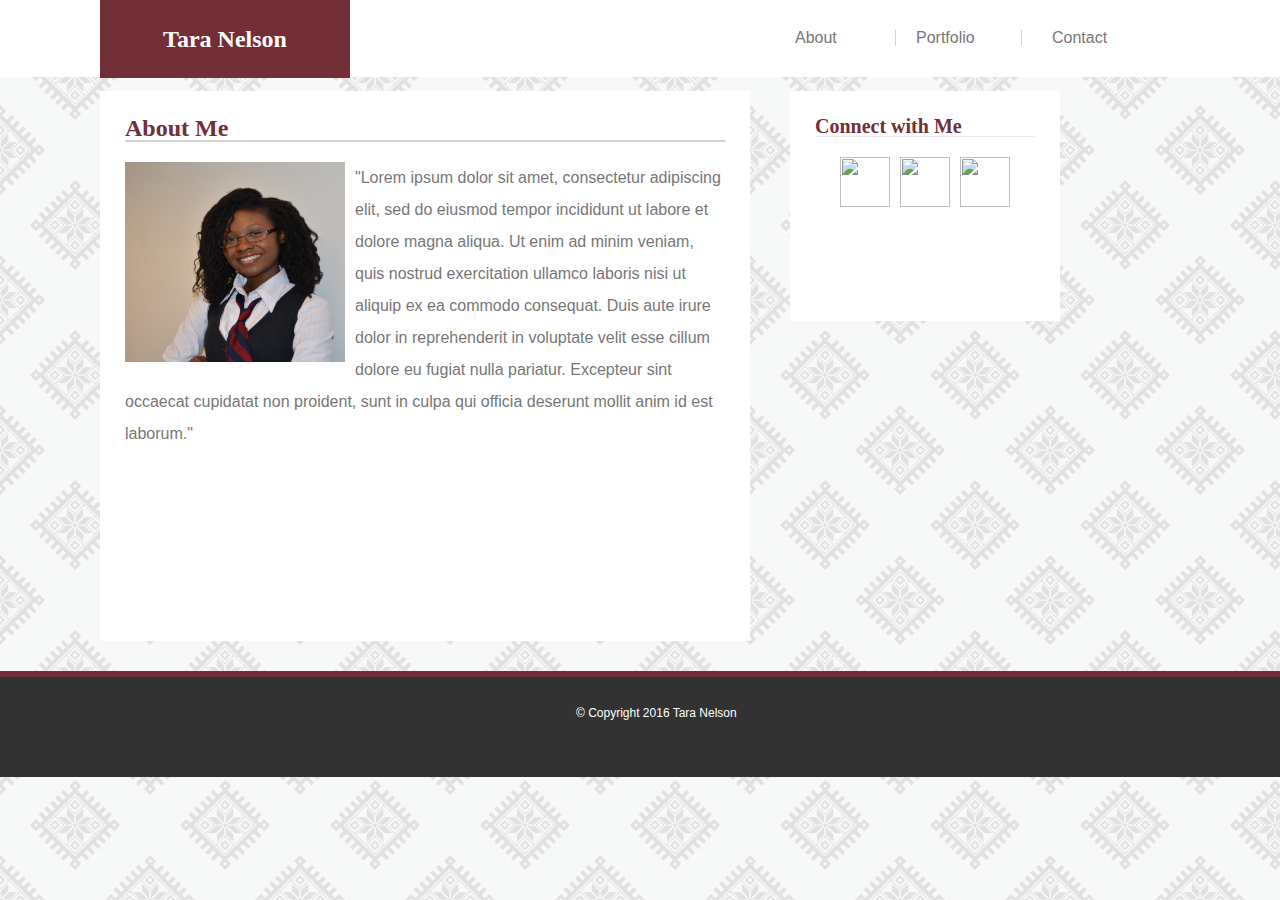
==== index.html @ 7c5a67dc "Adds all basic-portfolio files" ====
<!DOCTYPE html>
<html lang="en">
<head>
    <meta charset="UTF-8">
    <meta name="viewport" content="width=device-width, initial-scale=1.0">
    <meta http-equiv="X-UA-Compatible" content="ie=edge">
    <title>Tara's Portfolio</title>

    <link rel="stylesheet" type="text/css" href="assets/css/reset.css" />    
    <link rel="stylesheet" type="text/css" href="assets/css/style.css"/>
</head>
<body>

<!--Start code for all website page elements-->

    <div class="main-section">

    <!--Start code for header and nav bar-->
        <header>
            <h2 id="title">Tara Nelson</h2>
            <div id="menu-item-push">
                <a href="index.html"><p class="menu-item">About</p></a>
                <a href="portfolio.html"><p class="menu-item border-item">Portfolio</p></a>
                <a href="contact.html"><p class="menu-item">Contact</p></a>
            </div>
        </header>

    <!--End code for header and nav bar-->

    <!--Start code for main "about me" section-->

        <div class="main-content">
            <div class="centered">
                <h2>About Me</h2>
                <div id="main-content-line"></div>
                <div class="about-content">
                    <p>
                        <img src="assets/images/me_professional.jpg" alt="Tara Nelson, web developer" id="profile-picture" />

                        "Lorem ipsum dolor sit amet, consectetur adipiscing elit, sed do eiusmod tempor incididunt ut labore et dolore magna aliqua. Ut enim ad minim veniam, quis nostrud exercitation ullamco laboris nisi ut aliquip ex ea commodo consequat. Duis aute irure dolor in reprehenderit in voluptate velit esse cillum dolore eu fugiat nulla pariatur. Excepteur sint occaecat cupidatat non proident, sunt in culpa qui officia deserunt mollit anim id est laborum."
                    </p>
                </div>
            </div>
        </div>

    <!--End code for "about me" section-->

    <!--Start code for the side bar-->

        <div class="side-bar">
            <div class="centered">
            <h3>Connect with Me</h3>
            <div id="side-content-line"></div>
            <div id="icon-align">
                <a href="https://github.com/Saluki-scribe" target="_blank"><img src="assets/images/icon_github.PNG" class="icon-item" height ="50" width="50"/></a
                    >
                <a href="https://www.linkedin.com/in/tarabnelson/" target="_blank"><img src="assets/images/icon_linkedin.PNG" class="icon-item" height ="50" width="50"/></a>
                
                <a href="https://stackoverflow.com/users/8150349/tara-nelson?tab=profile" target="_blank"><img src="assets/images/icon_stackoverflow.PNG" class="icon-item" height ="50" width="50"/></a>
            </div>
            </div>
        </div>

    <!--End code for the side bar-->

    <!--Start code for decorative stripe and footer-->

        <div id="stripe"></div>
        <footer>
            <p id="copy-text">&copy Copyright 2016 Tara Nelson</p>
        </footer>

    <!--End code for footer-->
    
    </div>

<!-- End code for all website page elements-->

</body>
</html>
---- assets/css/style.css ----
body {
    background-image: url("../images/eight_horns.png");
}

/*Fonts*/

h1 {
    color: #722f37;
    font-family: 'Georgia', Times, serif;
    font-size: 30px;
    font-weight: bold;
}

h2 {
    color: #722f37;
    font-family: 'Georgia', Times, serif;
    font-size: 24px;
    font-weight: bold;
}

h3 {
    color: #722f37;
    font-family: 'Georgia', Times, serif;
    font-size: 20px;
    font-weight: bold;
}

p {
    color: #777777;
    font-family: 'Arial', 'Helvetica Neue', Helvetica, sans-serif;
    float: left;
}

/*HEADER and Nav Bar*/

header {
    background-color: white;
    height: 40px;
    width: 100%;
    padding-bottom: 37px;
    margin: 0;
}

#title {
    color: white;
    background-color: #722f37;
    width: 250px;
    float: left;
    display: block;
    padding: 27px 0px;
    margin-left: 100px;
    text-align: center;
}

.menu-item {
    width: 15%;
    /*float: left;*/
    /*clear: left;*/
    margin: 30px 15px;
}

#menu-item-push { 
    float: right;
    width: 500px; 
}

.border-item {
    border: solid 1px lightgray; 
    border-top: white;
    border-bottom: white;
    padding: 0 30px 0 20px;
    margin-left: 10px;
}

/*Main Content Section*/

.main-content {
    background-color: white;
    width: 650px;
    height: 550px;
    margin: 13px 13px 30px 100px;
    float: left;
    clear: both;
}

#main-content-line {
    background-color: lightgray;
    height: 2px;
    margin-bottom: 20px;
}

.side-bar {
    background-color: white;
    height: 230px;
    width: 270px;
    margin-left: 27px;
    margin-top: 13px;
    float: left;
    clear: right;
}

#side-content-line {
    background-color: #EAEAEA;
    height: 1px;
    margin-bottom: 20px;
}

#icon-align a {
    margin: 3px;
}

#icon-align {
    text-align: center;
    margin-top: 20px;
}

/*Centers the "About Me" and "Connect with Me" titles*/
.centered {
    padding: 25px;
}

/*ABOUT Main Content Section*/

.main-content-portfolio {
    background-color: white;
    width: 650px;
    height: 800px;
    margin: 13px 13px 30px 100px;
    float: left;
    clear: both;
}

#profile-picture {
    height: 200px;
    width: 220px;
    float: left;
    margin-right: 10px;
}

.about-content {
    float: left;
    
}

.about-content p {
    line-height: 2;
}

/*PORTFOLIO Main Content Section*/

.portfolio-align {
    margin: 40px;
}

.portfolio-align img {
    position: relative;
    padding: 0px;
    margin: 10px;
    height: 190px;
    width: 240px;
    float: left;
}
.portfolio-align p {
    padding: 10px 0;
    width: 240px;
    text-align: center;
    color: white;
    background-color: #722f37;
}


#text-block-1 {
    position: absolute;
    left: 175px;
    bottom: 250px;
}
#text-block-2 {
    position: absolute;
    left: 435px;
    bottom: 250px;
}
#text-block-3 {
    position: absolute;
    left: 175px;
    bottom: 40px;
}
#text-block-4 {
    position: absolute;
    left: 435px;
    bottom: 40px;
}
#text-block-5 {
    position: absolute;
    left: 175px;
    bottom: -170px;    
}

/*CONTACT Main Content Section*/

input[type=text], select, textarea {
    width: 100%;
    padding: 8px;
    border: 1px solid #ccc;
    box-sizing: border-box;
    margin-top: 6px;
    margin-bottom: 16px;
    resize: vertical;
}

input[type=email], select, textarea {
    width: 100%;
    padding: 8px;
    border: 1px solid #ccc;
    box-sizing: border-box;
    margin-top: 6px;
    margin-bottom: 16px;
    resize: vertical;
}

input[type=submit] {
    background-color: #722f37;
    color: white;
    padding: 8px 20px;
    border: none;
    cursor: pointer; 
}

input[type=submit]:hover {
    background-color: #722f37;
}


/*FOOTER*/

#stripe {
    border: solid #722f37;
    clear: both;
}

#copy-text {
    position: relative;
    top: 30%;
    left: 45%;
    color: white;
    font-size: 12px;
    text-align: center;    
}

footer {
    position: relative;
    background-color: #323232;
    height: 100px;
    clear: both;
}
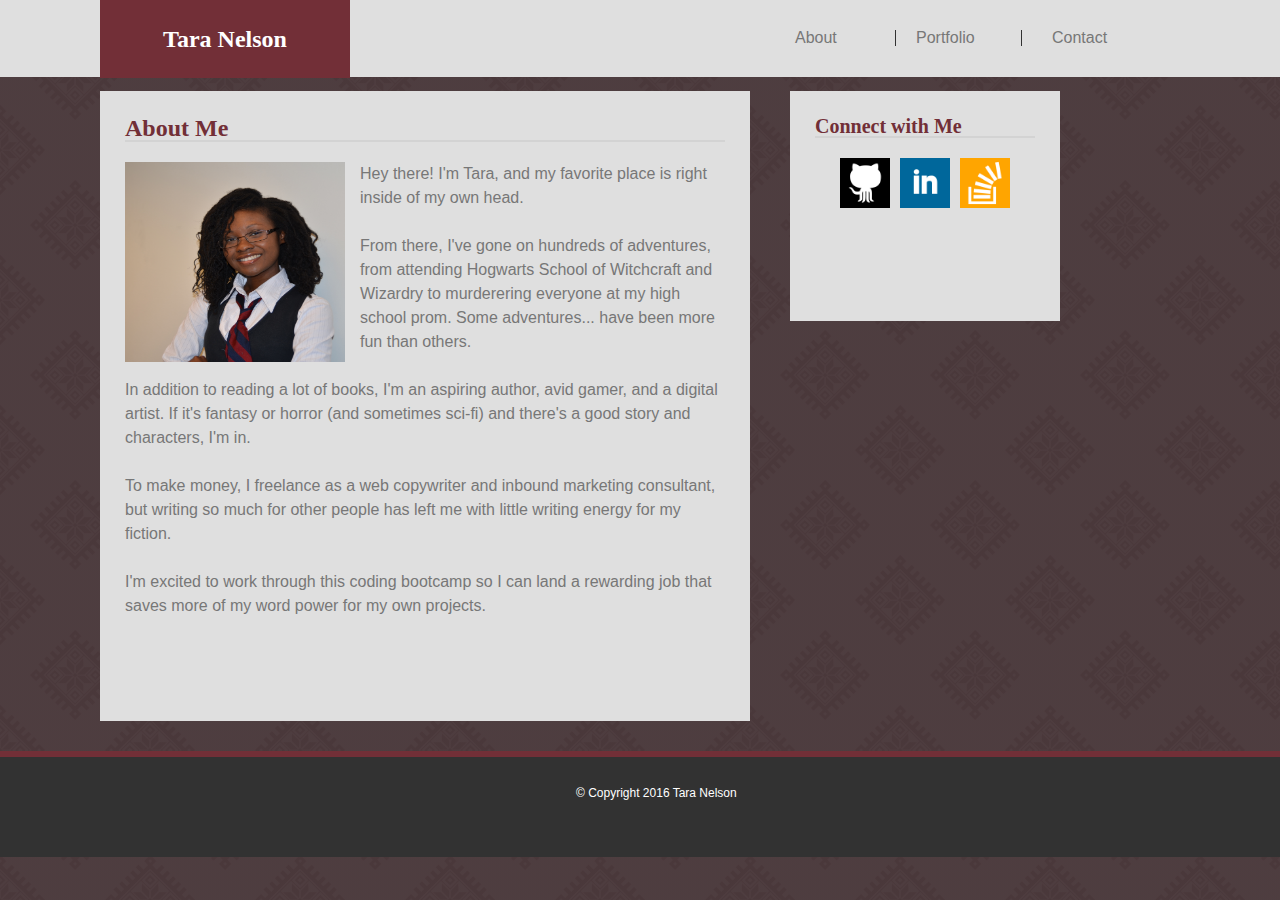
==== commit f3dcb76e: "Added updated basic portfolio to folder" ====
--- a/index.html
+++ b/index.html
@@ -6,8 +6,8 @@
     <meta http-equiv="X-UA-Compatible" content="ie=edge">
     <title>Tara's Portfolio</title>
 
-    <link rel="stylesheet" type="text/css" href="assets/css/reset.css" />    
-    <link rel="stylesheet" type="text/css" href="assets/css/style.css"/>
+    <link rel="stylesheet" type="text/css" href="assets/reset.css" />    
+    <link rel="stylesheet" type="text/css" href="assets/style.css"/>
 </head>
 <body>
 
@@ -37,7 +37,15 @@
                     <p>
                         <img src="assets/images/me_professional.jpg" alt="Tara Nelson, web developer" id="profile-picture" />
 
-                        "Lorem ipsum dolor sit amet, consectetur adipiscing elit, sed do eiusmod tempor incididunt ut labore et dolore magna aliqua. Ut enim ad minim veniam, quis nostrud exercitation ullamco laboris nisi ut aliquip ex ea commodo consequat. Duis aute irure dolor in reprehenderit in voluptate velit esse cillum dolore eu fugiat nulla pariatur. Excepteur sint occaecat cupidatat non proident, sunt in culpa qui officia deserunt mollit anim id est laborum."
+                        Hey there! I'm Tara, and my favorite place is right inside of my own head. 
+                        <br><br>
+                        From there, I've gone on hundreds of adventures, from attending Hogwarts School of Witchcraft and Wizardry to murderering everyone at my high school prom. Some adventures... have been more fun than others.
+                        <br><br>
+                        In addition to reading a lot of books, I'm an aspiring author, avid gamer, and a digital artist. If it's fantasy or horror (and sometimes sci-fi) and there's a good story and characters, I'm in.
+                        <br><br>
+                        To make money, I freelance as a web copywriter and inbound marketing consultant, but writing so much for other people has left me with little writing energy for my fiction.
+                        <br><br>
+                        I'm excited to work through this coding bootcamp so I can land a rewarding job that saves more of my word power for my own projects. 
                     </p>
                 </div>
             </div>
@@ -52,20 +60,19 @@
             <h3>Connect with Me</h3>
             <div id="side-content-line"></div>
             <div id="icon-align">
-                <a href="https://github.com/Saluki-scribe" target="_blank"><img src="assets/images/icon_github.PNG" class="icon-item" height ="50" width="50"/></a
+                <a href="https://github.com/Saluki-scribe" target="_blank"><img src="assets/images/icon_github.png" class="icon-item" height ="50" width="50"/></a
                     >
-                <a href="https://www.linkedin.com/in/tarabnelson/" target="_blank"><img src="assets/images/icon_linkedin.PNG" class="icon-item" height ="50" width="50"/></a>
+                <a href="https://www.linkedin.com/in/tarabnelson/" target="_blank"><img src="assets/images/icon_linkedin.png" class="icon-item" height ="50" width="50"/></a>
                 
-                <a href="https://stackoverflow.com/users/8150349/tara-nelson?tab=profile" target="_blank"><img src="assets/images/icon_stackoverflow.PNG" class="icon-item" height ="50" width="50"/></a>
+                <a href="https://stackoverflow.com/users/8150349/tara-nelson?tab=profile" target="_blank"><img src="assets/images/icon_stackoverflow.png" class="icon-item" height ="50" width="50"/></a>
             </div>
             </div>
         </div>
 
     <!--End code for the side bar-->
 
-    <!--Start code for decorative stripe and footer-->
+    <!--Start code for footer-->
 
-        <div id="stripe"></div>
         <footer>
             <p id="copy-text">&copy Copyright 2016 Tara Nelson</p>
         </footer>
--- a/assets/style.css
+++ b/assets/style.css
@@ -0,0 +1,406 @@
+body {
+    background: 
+    linear-gradient(
+        rgba(36, 14, 17, 0.80),
+        rgba(36, 14, 17, 0.80)
+    ),
+
+    url("images/eight_horns.png");
+}
+
+/*Fonts*/
+
+h1 {
+    color: #722f37;
+    font-family: 'Georgia', Times, serif;
+    font-size: 30px;
+    font-weight: bold;
+}
+
+h2 {
+    color: #722f37;
+    font-family: 'Georgia', Times, serif;
+    font-size: 24px;
+    font-weight: bold;
+}
+
+h3 {
+    color: #722f37;
+    font-family: 'Georgia', Times, serif;
+    font-size: 20px;
+    font-weight: bold;
+}
+
+p {
+    color: #777777;
+    font-family: 'Arial', 'Helvetica Neue', Helvetica, sans-serif;
+    float: left;
+}
+
+/*HEADER and Nav Bar*/
+
+header {
+    background-color: #DFDFDF;
+    height: 40px;
+    width: 100%;
+    padding-bottom: 37px;
+    margin: 0;
+}
+
+#title {
+    color: white;
+    background-color: #722f37;
+    width: 250px;
+    float: left;
+    display: block;
+    padding: 27px 0px;
+    margin-left: 100px;
+    text-align: center;
+}
+
+.menu-item {
+    width: 15%;
+    /*float: left;*/
+    /*clear: left;*/
+    margin: 30px 15px;
+}
+
+#menu-item-push { 
+    float: right;
+    width: 500px; 
+}
+
+.border-item {
+    border: solid 1px #323232; 
+    border-top: #DFDFDF;
+    border-bottom: #DFDFDF;
+    padding: 0 30px 0 20px;
+    margin-left: 10px;
+}
+
+/*Main Content Section*/
+
+#main-content-line {
+    background-color: lightgray;
+    height: 2px;
+    margin-bottom: 20px;
+}
+
+.side-bar {
+    background-color: #DFDFDF;
+    height: 230px;
+    width: 270px;
+    margin-left: 27px;
+    margin-top: 13px;
+    float: left;
+    clear: right;
+}
+
+#side-content-line {
+    background-color: lightgray;
+    height: 1.5px;
+    margin-bottom: 20px;
+}
+
+#icon-align a {
+    margin: 3px;
+}
+
+#icon-align {
+    text-align: center;
+    margin-top: 20px;
+}
+
+/*Centers the "About Me" and "Connect with Me" titles*/
+.centered {
+    padding: 25px;
+}
+
+/*ABOUT Main Content Section*/
+
+.main-content {
+    background-color: #DFDFDF;
+    width: 650px;
+    height: 600px;
+    margin: 13px 13px 30px 100px;
+    float: left;
+    clear: both;
+    padding-bottom: 30px;
+}
+
+#profile-picture {
+    height: 200px;
+    width: 220px;
+    float: left;
+    margin-right: 15px;
+}
+
+.about-content {
+    float: left;
+    
+}
+
+.about-content p {
+    line-height: 1.5;
+}
+
+/*PORTFOLIO Main Content Section*/
+.main-content-portfolio {
+    background-color: #dfdfdf;
+    width: 650px;
+    height: 800px;
+    margin: 13px 13px 30px 100px;
+    float: left;
+    clear: both;
+}
+
+.portfolio-container {
+    height: 650px;
+    width: 600px;
+    margin: auto;
+}
+
+.portfolio-container p {
+    display: block;
+    width: 250px;
+    text-align: center;
+    background-color: #323232;
+    padding: 10px;
+    margin-top: 135px;
+    color: white;
+    font-weight: bold;    
+    opacity: .7;
+}
+
+/*Hover effects*/
+
+#cyoa-pic:hover {
+    height: 180px;
+    width: 270px;
+    background:      linear-gradient(
+        rgba(0, 0, 0, 0),
+        rgba(0, 0, 0, 0)
+    ),
+    url(images/cyoa.jpg) center no-repeat;
+    background-size: 100% 100%;
+    margin: 10px;
+}
+
+#hanged-pic:hover {
+    height: 180px;
+    width: 270px;
+    background:      linear-gradient(
+        rgba(0, 0, 0, 0),
+        rgba(0, 0, 0, 0)
+    ),
+    url(images/hanged.jpg) center no-repeat;
+    background-size: 100% 100%;
+    margin: 10px;
+}
+
+#rpg-pic:hover {
+    height: 180px;
+    width: 270px;
+    background:      linear-gradient(
+        rgba(0, 0, 0, 0),
+        rgba(0, 0, 0, 0)
+    ),
+    url(images/rpg.jpg) center no-repeat;
+    background-size: 100% 100%;
+    margin: 10px;
+}
+
+#trivia-pic:hover {
+    height: 180px;
+    width: 270px;
+    background:      linear-gradient(
+        rgba(0, 0, 0, 0),
+        rgba(0, 0, 0, 0)
+    ),
+    url(images/trivia.jpg) center no-repeat;
+    background-size: 100% 100%;
+    margin: 10px;
+}
+
+#horror-pic:hover {
+    height: 180px;
+    width: 270px;
+    background:      linear-gradient(
+        rgba(0, 0, 0, 0),
+        rgba(0, 0, 0, 0)
+    ),
+    url(images/horror.jpg) center no-repeat;
+    background-size: 100% 100%;
+    margin: 10px;
+}
+
+#monster-pic:hover {
+    height: 180px;
+    width: 270px;
+    background:      linear-gradient(
+        rgba(0, 0, 0, 0),
+        rgba(0, 0, 0, 0)
+    ),
+    url(images/monster.jpg) center no-repeat;
+    background-size: 100% 100%;
+    margin: 10px;
+}
+
+/*Hover effect END*/
+
+/*Portfolio images*/
+
+#cyoa-pic {
+    height: 180px;
+    width: 270px;
+    background:      
+    linear-gradient(
+        rgba(0, 0, 0, .5),
+        rgba(0, 0, 0, .5)
+    ),
+    url(images/cyoa.jpg) center no-repeat;
+    background-size: 100% 100%;
+    margin: 10px;
+    float: left;
+}
+
+#hanged-pic {
+    height: 180px;
+    width: 270px;
+    background:      
+    linear-gradient(
+        rgba(0, 0, 0, .5),
+        rgba(0, 0, 0, .5)
+    ),
+    url(images/hanged.jpg) center no-repeat;    
+    background-size: 100% 100%;
+    margin: 10px;
+    float: right;
+}
+
+#rpg-pic {
+    height: 180px;
+    width: 270px;
+    background:      
+    linear-gradient(
+        rgba(0, 0, 0, .5),
+        rgba(0, 0, 0, .5)
+    ),
+    url(images/rpg.jpg) center no-repeat;
+    background-size: 100% 100%;
+    margin: 10px;
+    float: left;
+}
+
+#trivia-pic {
+    height: 180px;
+    width: 270px;
+    background:      
+    linear-gradient(
+        rgba(0, 0, 0, .5),
+        rgba(0, 0, 0, .5)
+    ),
+    url(images/trivia.jpg) center no-repeat;    
+    background-size: 100% 100%;    
+    margin: 10px;
+    float: right;
+}
+
+#horror-pic {
+    height: 180px;
+    width: 270px;
+    background:      
+    linear-gradient(
+        rgba(0, 0, 0, .5),
+        rgba(0, 0, 0, .5)
+    ),
+    url(images/horror.jpg) center no-repeat;    
+    background-size: 100% 100%;    
+    margin: 10px;
+    float: left;
+}
+
+#monster-pic {
+    height: 180px;
+    width: 270px;
+    background:      
+    linear-gradient(
+        rgba(0, 0, 0, .5),
+        rgba(0, 0, 0, .5)
+    ),
+    url(images/monster.jpg) center no-repeat;    
+    background-size: 100% 100%;    
+    margin: 10px;
+    float: right;
+}
+
+/*Portfolio images END*/
+
+/*CONTACT Main Content Section*/
+
+.contact-content {
+    background-color: #DFDFDF;
+    width: 650px;
+    height: 600px;
+    margin: 13px 13px 30px 100px;
+    float: left;
+    clear: both;
+    padding-bottom: 20px;
+}
+
+input[type=text], select, textarea {
+    width: 100%;
+    padding: 8px;
+    border: 1px solid #ccc;
+    box-sizing: border-box;
+    margin-top: 6px;
+    margin-bottom: 16px;
+    resize: vertical;
+}
+
+input[type=email], select, textarea {
+    width: 100%;
+    padding: 8px;
+    border: 1px solid #ccc;
+    box-sizing: border-box;
+    margin-top: 6px;
+    margin-bottom: 16px;
+    resize: vertical;
+}
+
+input[type=submit] {
+    background-color: #722f37;
+    color: white;
+    padding: 8px 20px;
+    border: none;
+    cursor: pointer; 
+}
+
+input[type=submit]:hover {
+    background-color: #722f37;
+}
+
+
+/*FOOTER*/
+
+#copy-text {
+    position: relative;
+    top: 30%;
+    left: 45%;
+    color: white;
+    font-size: 12px;
+    margin: auto;
+    text-align: center;    
+}
+
+footer {
+    position: relative;
+    background-color: #323232;
+    height: 100px;
+    margin-top: 100px;
+    border: 6px solid #722f37;
+    border-right: #323232;
+    border-left: #323232;
+    border-bottom: #323232;
+    clear: both;
+}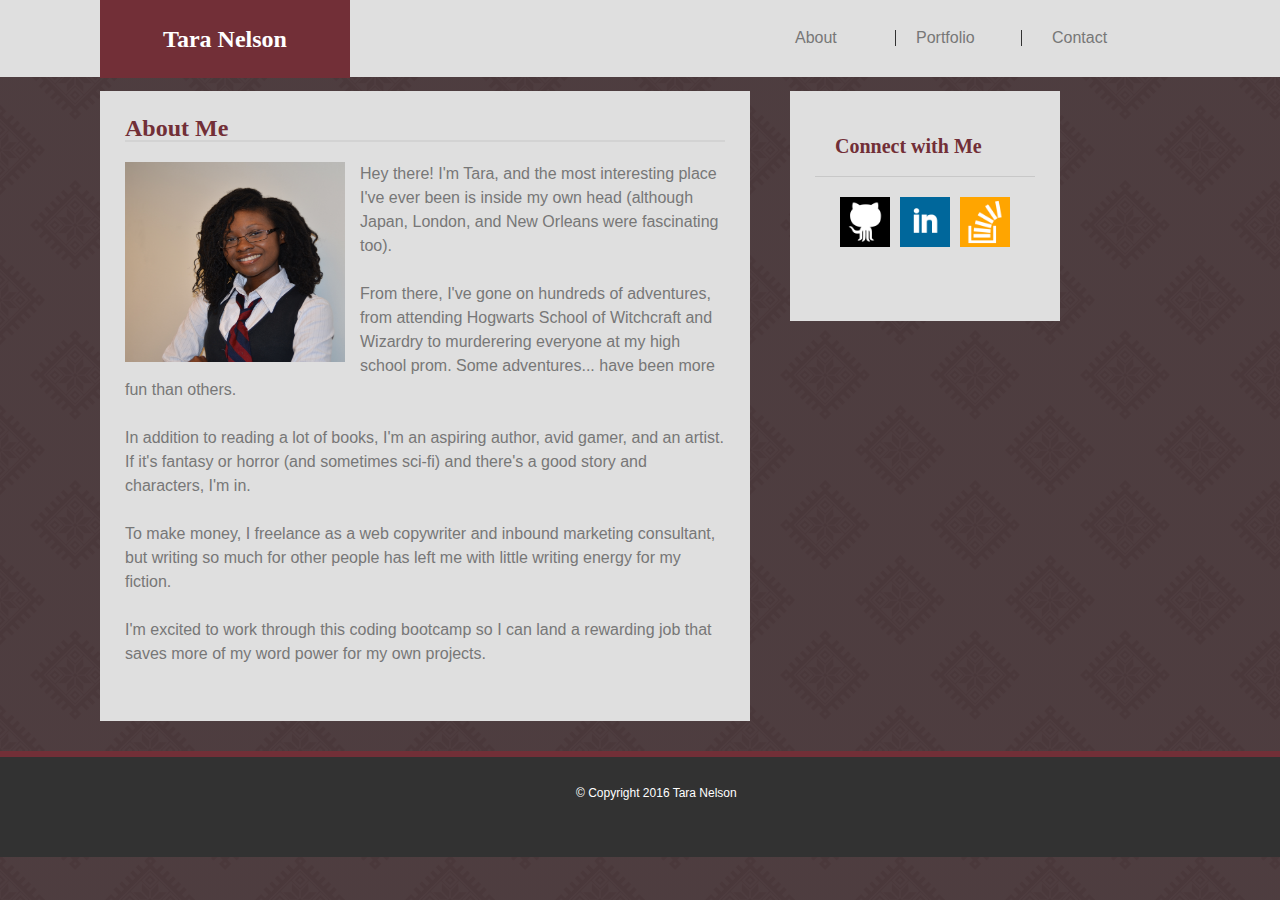
==== commit d7e835aa: "Updated 'About Me' content" ====
--- a/index.html
+++ b/index.html
@@ -5,7 +5,8 @@
     <meta name="viewport" content="width=device-width, initial-scale=1.0">
     <meta http-equiv="X-UA-Compatible" content="ie=edge">
     <title>Tara's Portfolio</title>
-
+    
+    <meta name="viewport" content="width=device-width, initial-scale=1.0">    
     <link rel="stylesheet" type="text/css" href="assets/reset.css" />    
     <link rel="stylesheet" type="text/css" href="assets/style.css"/>
 </head>
@@ -37,15 +38,15 @@
                     <p>
                         <img src="assets/images/me_professional.jpg" alt="Tara Nelson, web developer" id="profile-picture" />
 
-                        Hey there! I'm Tara, and my favorite place is right inside of my own head. 
+                        Hey there! I'm Tara, and the most interesting place I've ever been is inside my own head (although Japan, London, and New Orleans were fascinating too). 
                         <br><br>
                         From there, I've gone on hundreds of adventures, from attending Hogwarts School of Witchcraft and Wizardry to murderering everyone at my high school prom. Some adventures... have been more fun than others.
                         <br><br>
-                        In addition to reading a lot of books, I'm an aspiring author, avid gamer, and a digital artist. If it's fantasy or horror (and sometimes sci-fi) and there's a good story and characters, I'm in.
+                        In addition to reading a lot of books, I'm an aspiring author, avid gamer, and an artist. If it's fantasy or horror (and sometimes sci-fi) and there's a good story and characters, I'm in.
                         <br><br>
                         To make money, I freelance as a web copywriter and inbound marketing consultant, but writing so much for other people has left me with little writing energy for my fiction.
                         <br><br>
-                        I'm excited to work through this coding bootcamp so I can land a rewarding job that saves more of my word power for my own projects. 
+                        I'm excited to work through this coding bootcamp so I can land a rewarding job that saves more of my word power for my own projects.  
                     </p>
                 </div>
             </div>
--- a/assets/style.css
+++ b/assets/style.css
@@ -60,8 +60,6 @@
 
 .menu-item {
     width: 15%;
-    /*float: left;*/
-    /*clear: left;*/
     margin: 30px 15px;
 }
 
@@ -96,10 +94,12 @@
     clear: right;
 }
 
-#side-content-line {
-    background-color: lightgray;
-    height: 1.5px;
-    margin-bottom: 20px;
+.side-bar h3 {
+    border: 1px solid #C8C8C8;
+    padding: 20px;
+    border-left: none;
+    border-right: none;
+    border-top: none;
 }
 
 #icon-align a {
@@ -358,6 +358,10 @@
     resize: vertical;
 }
 
+#subject {
+    padding-bottom: 200px;
+}
+
 input[type=email], select, textarea {
     width: 100%;
     padding: 8px;
@@ -403,4 +407,542 @@
     border-left: #323232;
     border-bottom: #323232;
     clear: both;
-}+}
+
+/*MEDIA QUERIES*/
+
+@media screen and (max-width: 980px) {
+
+/*Consistent Page Elements 980px*/
+
+    .main-section {
+        width: 980px;
+    }
+
+    .menu-item {
+        float: left;
+    }
+
+    #menu-item-push {
+        width: 400px;
+    }
+
+    .side-bar {
+        height: 175px;
+        margin-top: 32px;
+        margin-left: 10px;
+    }
+
+    .side-bar h3 {
+        padding-top: 0px;
+    }
+
+    footer {
+        height: 80px;
+        border-top: 10px solid #722f37;
+        padding-top: 10px;
+    }
+
+    footer p {
+        text-align: center;
+    }
+
+/*ABOUT Page Elements 980px*/
+
+    .main-content {
+        width: 400px;
+        height: auto;
+        margin: 30px 30px 30px 120px;
+    }
+
+    #profile-picture {
+        height: 275px;
+        width: 350px;
+        margin: 20px auto;
+    }
+
+    #title {
+        margin-left: 115px;
+    }
+
+/*PORTFOLIO Page Elements 980px*/
+
+    .main-content-portfolio {
+        width: 400px;
+        height: auto;
+        padding-bottom: 50px;
+        margin: 30px 30px 30px 120px;
+    }
+
+    .portfolio-container {
+        width: 400px;
+        height: auto;
+        margin-right: 0px;
+        margin-left: -5px;
+    }
+
+    .portfolio-container p {
+        margin-top: 170px;
+        padding: 15px 0;
+        width: 340px;
+    }
+
+    #cyoa-pic, #hanged-pic, #rpg-pic, #trivia-pic, #horror-pic, #monster-pic  {
+        width: 85%;
+        height: 225px;
+        margin-bottom: 30px;
+        float: left;
+    }
+
+/*Hover effects*/
+
+    #cyoa-pic:hover {
+        height: 225px;
+        width: 85%;
+        background:      linear-gradient(
+            rgba(0, 0, 0, 0),
+            rgba(0, 0, 0, 0)
+        ),
+        url(images/cyoa.jpg) center no-repeat;
+        background-size: 100% 100%;
+        margin-bottom: 30px;
+    }
+
+    #hanged-pic:hover {
+        height: 225px;
+        width: 85%;
+        background:      linear-gradient(
+            rgba(0, 0, 0, 0),
+            rgba(0, 0, 0, 0)
+        ),
+        url(images/hanged.jpg) center no-repeat;
+        background-size: 100% 100%;
+        margin-bottom: 30px;
+    }
+
+    #rpg-pic:hover {
+        height: 225px;
+        width: 85%;
+        background:      linear-gradient(
+            rgba(0, 0, 0, 0),
+            rgba(0, 0, 0, 0)
+        ),
+        url(images/rpg.jpg) center no-repeat;
+        background-size: 100% 100%;
+        margin-bottom: 30px;
+    }
+
+    #trivia-pic:hover {
+        height: 225px;
+        width: 85%;
+        background:      linear-gradient(
+            rgba(0, 0, 0, 0),
+            rgba(0, 0, 0, 0)
+        ),
+        url(images/trivia.jpg) center no-repeat;
+        background-size: 100% 100%;
+        margin-bottom: 30px;
+    }
+
+    #horror-pic:hover {
+        height: 225px;
+        width: 85%;
+        background:      linear-gradient(
+            rgba(0, 0, 0, 0),
+            rgba(0, 0, 0, 0)
+        ),
+        url(images/horror.jpg) center no-repeat;
+        background-size: 100% 100%;
+        margin-bottom: 30px;
+    }
+
+    #monster-pic:hover {
+        height: 225px;
+        width: 85%;
+        background:      linear-gradient(
+            rgba(0, 0, 0, 0),
+            rgba(0, 0, 0, 0)
+        ),
+        url(images/monster.jpg) center no-repeat;
+        background-size: 100% 100%;
+        margin-bottom: 30px;
+    }
+
+/*Hover effect END*/
+
+/*CONTACT Page Elements 980px*/
+
+
+.contact-content {
+    width: 400px;
+    height: auto;
+    padding-bottom: 10px;
+    margin: 30px 30px 30px 120px;
+}
+
+} /*END 980px Media Query*/
+
+@media screen and (max-width: 768px) {
+
+/*Consistent Page Elements 768px*/
+
+    .main-section {
+        width: 768px;
+    }
+
+    #title {
+        margin-left: 20px;
+    }
+
+    #menu-item-push {
+        width: 330px;
+    }
+
+    .side-bar {
+        height: 175px;
+        width: 710px;
+        margin: 40px 10px 30px 25px;
+    }
+
+    .side-bar h3 {
+        border-bottom: 1.5px solid darkgray;
+        padding-left: 0px;
+    }
+
+    footer {
+        height: 80px;
+        border-top: 10px solid #722f37;
+        padding-top: 10px;
+    }
+
+    #icon-align {
+        text-align: left;
+        margin-top: 20px;
+    }
+
+/*ABOUT Page Elements 768px*/
+
+    .main-content {
+        width: 710px;
+        height: auto;
+        margin: 40px 10px 0 25px;
+    }
+
+    #profile-picture {
+        height: 275px;
+        width: 350px;
+        margin: 0px 25px 10px 0px;
+    }
+
+/*PORTFOLIO Page Elements 768px*/
+
+    .main-content-portfolio {
+        width: 710px;
+        height: auto;
+        padding-bottom: 20px;
+        margin: 40px 10px 0 25px;
+    }
+
+    .portfolio-container {
+        width: 710px;
+        height: auto;
+        margin-left: -10px;
+    }
+
+    .portfolio-container p {
+        margin-top: 170px;
+        padding: 15px 0;
+        width: 319.5px;
+    }
+
+    #cyoa-pic, #hanged-pic, #rpg-pic, #trivia-pic, #horror-pic, #monster-pic  {
+        width: 45%;
+        height: 225px;
+        margin-bottom: 30px;
+        float: left;
+    }
+
+/*Hover Effects 768px*/
+
+    #cyoa-pic:hover {
+        height: 225px;
+        width: 45%;
+        background:      linear-gradient(
+            rgba(0, 0, 0, 0),
+            rgba(0, 0, 0, 0)
+        ),
+        url(images/cyoa.jpg) center no-repeat;
+        background-size: 100% 100%;
+        margin-bottom: 30px;
+    }
+
+    #hanged-pic:hover {
+        height: 225px;
+        width: 45%;
+        background:      linear-gradient(
+            rgba(0, 0, 0, 0),
+            rgba(0, 0, 0, 0)
+        ),
+        url(images/hanged.jpg) center no-repeat;
+        background-size: 100% 100%;
+        margin-bottom: 30px;
+    }
+
+    #rpg-pic:hover {
+        height: 225px;
+        width: 45%;
+        background:      linear-gradient(
+            rgba(0, 0, 0, 0),
+            rgba(0, 0, 0, 0)
+        ),
+        url(images/rpg.jpg) center no-repeat;
+        background-size: 100% 100%;
+        margin-bottom: 30px;
+    }
+
+    #trivia-pic:hover {
+        height: 225px;
+        width: 45%;
+        background:      linear-gradient(
+            rgba(0, 0, 0, 0),
+            rgba(0, 0, 0, 0)
+        ),
+        url(images/trivia.jpg) center no-repeat;
+        background-size: 100% 100%;
+        margin-bottom: 30px;
+    }
+
+    #horror-pic:hover {
+        height: 225px;
+        width: 45%;
+        background:      linear-gradient(
+            rgba(0, 0, 0, 0),
+            rgba(0, 0, 0, 0)
+        ),
+        url(images/horror.jpg) center no-repeat;
+        background-size: 100% 100%;
+        margin-bottom: 30px;
+    }
+
+    #monster-pic:hover {
+        height: 225px;
+        width: 45%;
+        background:      linear-gradient(
+            rgba(0, 0, 0, 0),
+            rgba(0, 0, 0, 0)
+        ),
+        url(images/monster.jpg) center no-repeat;
+        background-size: 100% 100%;
+        margin-bottom: 30px;
+    }
+
+/*CONTACT Page Elements 768px*/
+
+    .contact-content {
+        width: 710px;
+        height: auto;
+        padding-bottom: 10px;
+        margin: 40px 10px 0 25px;
+    }
+} /*End 768px Media Query*/    
+
+@media screen and (max-width: 640px) {
+    
+/*Consistent Page Elements 640px*/
+
+    .main-section {
+        width: 640px;
+    }
+
+    #title {
+        width: 640px;
+        margin: 0;
+        float: none;
+        font-size: 30px;
+    }
+
+    .menu-item {
+        margin-left: 20px;
+        margin-right: 20px;
+        margin-top: 25px;
+        font-weight: bold;
+    }
+
+    #menu-item-push {
+        height: 60px;
+        width: 550px;
+        float: none;
+        text-align: center;
+        background-color: #dfdfdf;
+        padding-left: 90px;
+    }
+
+    .side-bar {
+        height: 175px;
+        width: 580px;
+        margin: 20px 20px 40px;
+    }
+
+    .side-bar h3 {
+        border-bottom: 1.5px solid darkgray;
+        padding-left: 0px;
+    }
+
+    footer {
+        width: 640px;
+        height: 80px;
+        border-top: 10px solid #722f37;
+        padding-top: 10px;
+        margin: 20px 0 0;
+    }
+
+    #copy-text {
+        left: 40%;
+    }
+
+    #icon-align {
+        text-align: left;
+        margin-top: 20px;
+    }
+
+/*ABOUT Page Elemenmts 640px*/
+
+    .main-content {
+        width: 580px;
+        height: auto;
+        margin: 20px 40px 20px 20px;
+        padding-bottom: 40px;
+    }
+
+    .main-content h2 {
+        font-size: 30px;
+        padding-bottom: 30px;
+        border-bottom: 3px solid darkgray;
+    }
+
+    #profile-picture {
+        height: 375px;
+        width: 95%;
+        margin: 10px 0px 10px 0px;
+        float: left;
+        clear: both;
+    }
+
+/*PORTFOLIO Page Elements 640px*/
+
+    .main-content-portfolio {
+        width: 580px;
+        height: auto;
+        margin: 20px 40px 20px 20px;
+        padding-bottom: 0px;
+    }
+
+    .main-content-portfolio h2 {
+        font-size: 30px;
+        padding-bottom: 30px;
+        border-bottom: 3px solid darkgray;
+    }
+
+    .portfolio-container {
+        width: 600px;
+        height: auto;
+        margin-left: -25px;
+    }
+
+    .portfolio-container p {
+        margin-top: 330px;
+        padding: 20px 0;
+        width: 540px;
+    }
+
+    #cyoa-pic, #hanged-pic, #rpg-pic, #trivia-pic, #horror-pic, #monster-pic  {
+        width: 540px;
+        height: 400px;
+        float: none;
+        margin: 40px auto;
+    }
+
+/*Hover Effects 640px*/
+
+    #cyoa-pic:hover {
+        width: 540px;
+        height: 400px;
+        background:      linear-gradient(
+            rgba(0, 0, 0, 0),
+            rgba(0, 0, 0, 0)
+        ),
+        url(images/cyoa.jpg) center no-repeat;
+        background-size: 100% 100%;
+        margin: 40px auto;
+    }
+
+    #hanged-pic:hover {
+        width: 540px;
+        height: 400px;
+        background:      linear-gradient(
+            rgba(0, 0, 0, 0),
+            rgba(0, 0, 0, 0)
+        ),
+        url(images/hanged.jpg) center no-repeat;
+        background-size: 100% 100%;
+        margin: 40px auto;
+    }
+
+    #rpg-pic:hover {
+        width: 540px;
+        height: 400px;
+        background:      linear-gradient(
+            rgba(0, 0, 0, 0),
+            rgba(0, 0, 0, 0)
+        ),
+        url(images/rpg.jpg) center no-repeat;
+        background-size: 100% 100%;
+        margin: 40px auto;
+    }
+
+    #trivia-pic:hover {
+        width: 540px;
+        height: 400px;
+        background:      linear-gradient(
+            rgba(0, 0, 0, 0),
+            rgba(0, 0, 0, 0)
+        ),
+        url(images/trivia.jpg) center no-repeat;
+        background-size: 100% 100%;
+        margin: 40px auto;
+    }
+
+    #horror-pic:hover {
+        width: 540px;
+        height: 400px;
+        background:      linear-gradient(
+            rgba(0, 0, 0, 0),
+            rgba(0, 0, 0, 0)
+        ),
+        url(images/horror.jpg) center no-repeat;
+        background-size: 100% 100%;
+        margin: 40px auto;
+    }
+
+    #monster-pic:hover {
+        width: 540px;
+        height: 400px;
+        background:      linear-gradient(
+            rgba(0, 0, 0, 0),
+            rgba(0, 0, 0, 0)
+        ),
+        url(images/monster.jpg) center no-repeat;
+        background-size: 100% 100%;
+        margin: 40px auto;
+    }
+
+/*CONTACT Page Elements 640px*/
+
+    .contact-content {
+        width: 580px;
+        height: auto;
+        margin: 20px;
+        padding-bottom: 0px;
+    }
+
+} /*End 640px Media Query*/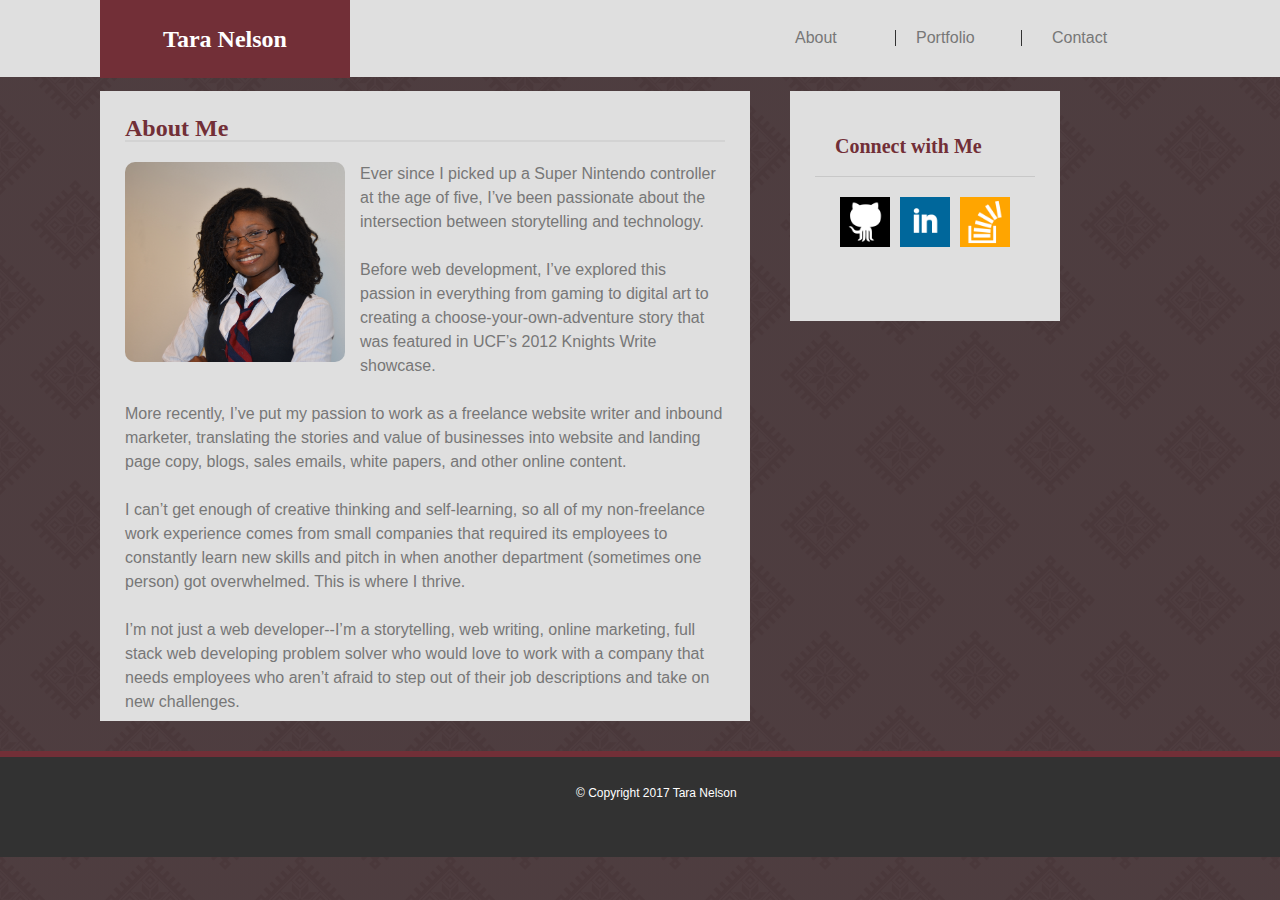
==== commit 8b802ae6: "Added names and links to portfolio pieces. Updated About Me description. Added email URL to Contact " ====
--- a/index.html
+++ b/index.html
@@ -38,15 +38,15 @@
                     <p>
                         <img src="assets/images/me_professional.jpg" alt="Tara Nelson, web developer" id="profile-picture" />
 
-                        Hey there! I'm Tara, and the most interesting place I've ever been is inside my own head (although Japan, London, and New Orleans were fascinating too). 
+                        Ever since I picked up a Super Nintendo controller at the age of five, I’ve been passionate about the intersection between storytelling and technology. 
                         <br><br>
-                        From there, I've gone on hundreds of adventures, from attending Hogwarts School of Witchcraft and Wizardry to murderering everyone at my high school prom. Some adventures... have been more fun than others.
+                        Before web development, I’ve explored this passion in everything from gaming to digital art to creating a choose-your-own-adventure story that was featured in UCF’s 2012 Knights Write showcase. 
                         <br><br>
-                        In addition to reading a lot of books, I'm an aspiring author, avid gamer, and an artist. If it's fantasy or horror (and sometimes sci-fi) and there's a good story and characters, I'm in.
+                        More recently, I’ve put my passion to work as a freelance website writer and inbound marketer, translating the stories and value of businesses into website and landing page copy, blogs, sales emails, white papers, and other online content. 
                         <br><br>
-                        To make money, I freelance as a web copywriter and inbound marketing consultant, but writing so much for other people has left me with little writing energy for my fiction.
+                        I can’t get enough of creative thinking and self-learning, so all of my non-freelance work experience comes from small companies that required its employees to constantly learn new skills and pitch in when another department (sometimes one person) got overwhelmed. This is where I thrive.
                         <br><br>
-                        I'm excited to work through this coding bootcamp so I can land a rewarding job that saves more of my word power for my own projects.  
+                        I’m not just a web developer--I’m a storytelling, web writing, online marketing, full stack web developing problem solver who would love to work with a company that needs employees who aren’t afraid to step out of their job descriptions and take on new challenges.  
                     </p>
                 </div>
             </div>
@@ -75,7 +75,7 @@
     <!--Start code for footer-->
 
         <footer>
-            <p id="copy-text">&copy Copyright 2016 Tara Nelson</p>
+            <p id="copy-text">&copy Copyright 2017 Tara Nelson</p>
         </footer>
 
     <!--End code for footer-->
--- a/assets/style.css
+++ b/assets/style.css
@@ -133,6 +133,7 @@
     width: 220px;
     float: left;
     margin-right: 15px;
+    border-radius: 10px;
 }
 
 .about-content {
